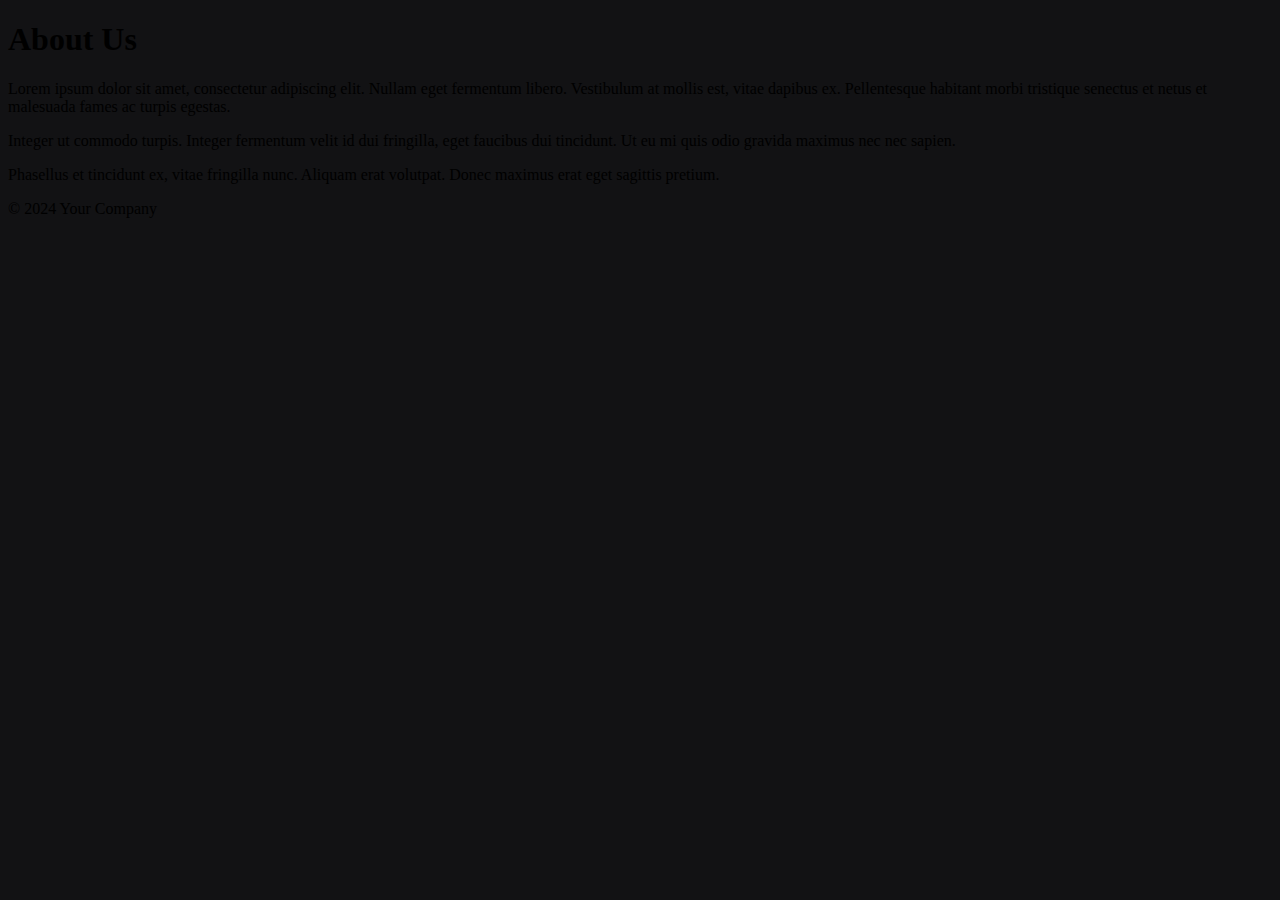
==== html/about.html @ 9ffa8627 "Added the style sheet for card and added the about us screen" ====
<!DOCTYPE html>
<html lang="en">
<head>
    <meta charset="UTF-8">
    <meta name="viewport" content="width=device-width, initial-scale=1.0">
    <title>About Us</title>
    <link rel="stylesheet" href="../css/styles.css">
</head>
<body>
    <header>
        <h1>About Us</h1>
    </header>
    <main>
        <section id="about">
            <div class="about-text">
                <p>Lorem ipsum dolor sit amet, consectetur adipiscing elit. Nullam eget fermentum libero. Vestibulum at mollis est, vitae dapibus ex. Pellentesque habitant morbi tristique senectus et netus et malesuada fames ac turpis egestas.</p>
                <p>Integer ut commodo turpis. Integer fermentum velit id dui fringilla, eget faucibus dui tincidunt. Ut eu mi quis odio gravida maximus nec nec sapien.</p>
                <p>Phasellus et tincidunt ex, vitae fringilla nunc. Aliquam erat volutpat. Donec maximus erat eget sagittis pretium.</p>
            </div>
        </section>
    </main>
    <footer>
        <p>&copy; 2024 Your Company</p>
    </footer>
</body>
</html>
---- css/styles.css ----
body {
    background-color: #121214;
}
#forecast-container{
    display: flex;
    justify-content: center;
    gap: 20px;
 
    
}

#current {
    background-color: white;
    width: 20vw;
    display: grid;
    padding: 1rem;
    border-radius:10px;
    border-style: solid;
    border-width: 2px;
}
#search-container {
    display: flex;
    flex-direction: column;
    align-items: center;
    justify-content: center;
   
    
  }

#current-details {
    display: grid;
    grid-template-columns: 1fr 1fr;
    gap: 0;
    
}

.forecast {
    background-color: white;
    width: 10vw;
    display: grid;
    padding: 1rem;
    border-radius: 20px;
}

.navbar-nav .nav-link.active {
    background-color: #f2db60;
    border-radius: 5px;
    padding: 8px;
    /* Adjust this value to get the desired roundness */
    color: black;
    /* Changes text color */
}

.navbar-nav .nav-item .nav-link {
    color: white
}

.navbar-light .navbar-nav .nav-link:hover {
    color: green;
}

.navbar-light {
    background-color: #121214 !important;

}

.navbar-light .navbar-toggler-icon {
    background-color: white;
    border-color: white;

}

.nav-item-spacing {
    margin-right: 20px;
   
}

.navbar-brand img {
    border-radius: 50%;
  
    width: 40px;

    height: 40px;
  
}


.navbar-brand:not(img) {
    font-family: 'Arial', sans-serif;
    font-weight: bold;
    display: flex;
    align-items: center;
    padding: 10px;
    color: white;
}
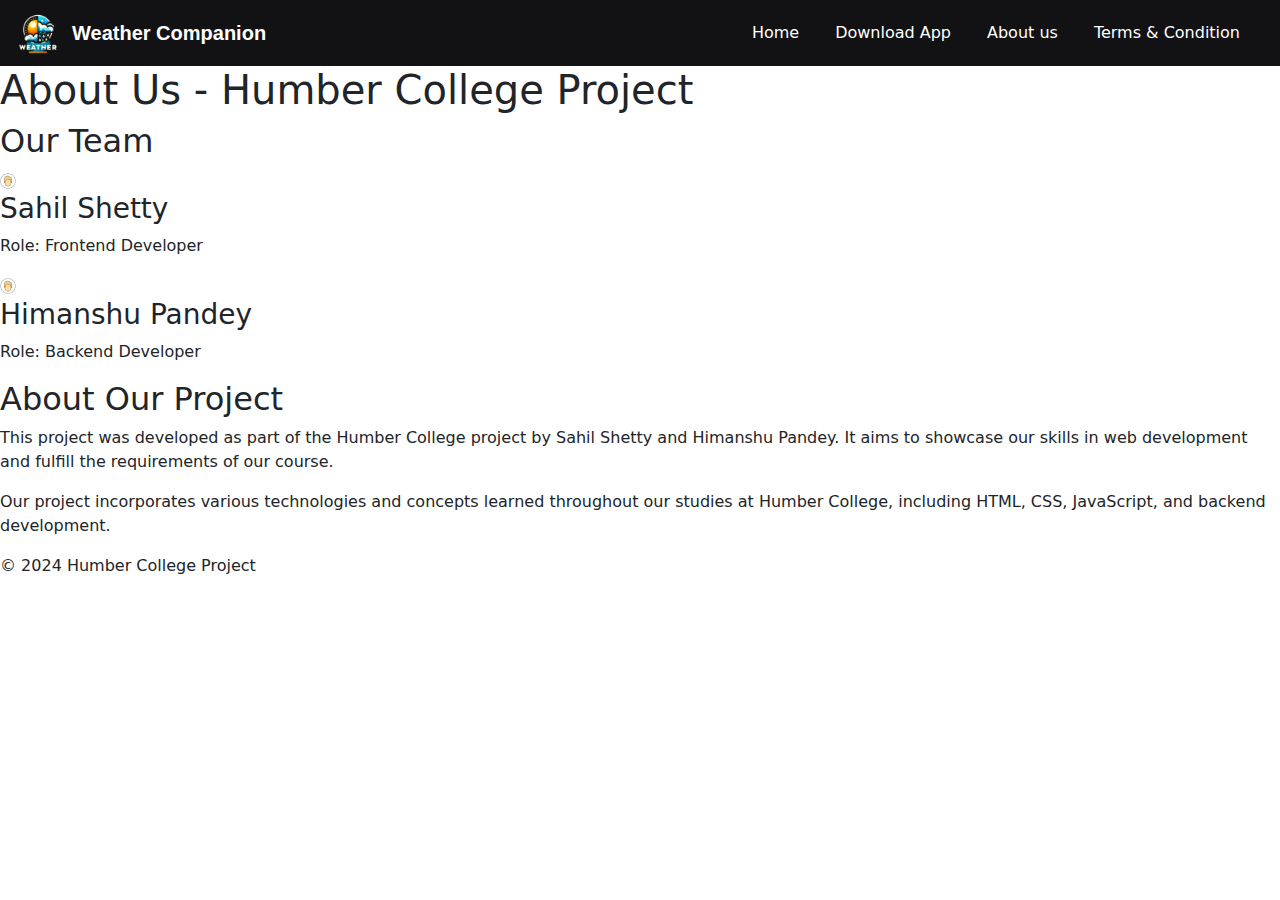
==== commit 282c748f: "Linked the About us sreen" ====
--- a/html/about.html
+++ b/html/about.html
@@ -3,24 +3,75 @@
 <head>
     <meta charset="UTF-8">
     <meta name="viewport" content="width=device-width, initial-scale=1.0">
-    <title>About Us</title>
+    <title>About Us - Humber College Project</title>
     <link rel="stylesheet" href="../css/styles.css">
+    <link
+    href="https://cdn.jsdelivr.net/npm/bootstrap@5.3.3/dist/css/bootstrap.min.css"
+    rel="stylesheet"
+    integrity="sha384-QWTKZyjpPEjISv5WaRU9OFeRpok6YctnYmDr5pNlyT2bRjXh0JMhjY6hW+ALEwIH"
+    crossorigin="anonymous">
 </head>
 <body>
+    <nav class="navbar navbar-expand-lg navbar-light">
+        <div class="container-fluid">
+          <img src="../assets/weather-logo.webp" width="50" height="50"
+            alt="Your Logo">
+          <a class="navbar-brand" href="#">Weather Companion</a>
+          <button class="navbar-toggler" type="button" data-bs-toggle="collapse"
+            data-bs-target="#navbarSupportedContent"
+            aria-controls="navbarSupportedContent" aria-expanded="false"
+            aria-label="Toggle navigation">
+            <span class="navbar-toggler-icon"></span>
+          </button>
+          <div class="collapse navbar-collapse justify-content-end"
+            id="navbarSupportedContent">
+  
+            <ul class="navbar-nav ml-auto">
+             
+                <li class="nav-item nav-item-spacing">
+                    <a class="nav-link" href="#">Home</a>
+                  </li>
+           
+              <li class="nav-item nav-item-spacing">
+                <a class="nav-link" href="#">Download App</a>
+              </li>
+              <li class="nav-item nav-item-spacing">
+                <a class="nav-link" href="about.html">About us</a>
+              </li>
+              <li class="nav-item nav-item-spacing">
+                <a class="nav-link" href="#">Terms & Condition</a>
+              </li>
+            
+            </ul>
+  
+          </div>
+        </div>
+      </nav>
     <header>
-        <h1>About Us</h1>
+        <h1>About Us - Humber College Project</h1>
     </header>
     <main>
+        <section id="team">
+            <h2>Our Team</h2>
+            <div class="team-member">
+                <img src="../assets/avatar.png" alt="Sahil Shetty">
+                <h3>Sahil Shetty</h3>
+                <p>Role: Frontend Developer</p>
+            </div>
+            <div class="team-member">
+                <img src="../assets/avatar.png" alt="Himanshu Pandey">
+                <h3>Himanshu Pandey</h3>
+                <p>Role: Backend Developer</p>
+            </div>
+        </section>
         <section id="about">
-            <div class="about-text">
-                <p>Lorem ipsum dolor sit amet, consectetur adipiscing elit. Nullam eget fermentum libero. Vestibulum at mollis est, vitae dapibus ex. Pellentesque habitant morbi tristique senectus et netus et malesuada fames ac turpis egestas.</p>
-                <p>Integer ut commodo turpis. Integer fermentum velit id dui fringilla, eget faucibus dui tincidunt. Ut eu mi quis odio gravida maximus nec nec sapien.</p>
-                <p>Phasellus et tincidunt ex, vitae fringilla nunc. Aliquam erat volutpat. Donec maximus erat eget sagittis pretium.</p>
-            </div>
+            <h2>About Our Project</h2>
+            <p>This project was developed as part of the Humber College project by Sahil Shetty and Himanshu Pandey. It aims to showcase our skills in web development and fulfill the requirements of our course.</p>
+            <p>Our project incorporates various technologies and concepts learned throughout our studies at Humber College, including HTML, CSS, JavaScript, and backend development.</p>
         </section>
     </main>
     <footer>
-        <p>&copy; 2024 Your Company</p>
+        <p>&copy; 2024 Humber College Project</p>
     </footer>
 </body>
 </html>
--- a/css/styles.css
+++ b/css/styles.css
@@ -5,8 +5,6 @@
     display: flex;
     justify-content: center;
     gap: 20px;
- 
-    
 }
 
 #current {
@@ -40,6 +38,8 @@
     display: grid;
     padding: 1rem;
     border-radius: 20px;
+    border-style: solid;
+    border-width: 2px;
 }
 
 .navbar-nav .nav-link.active {
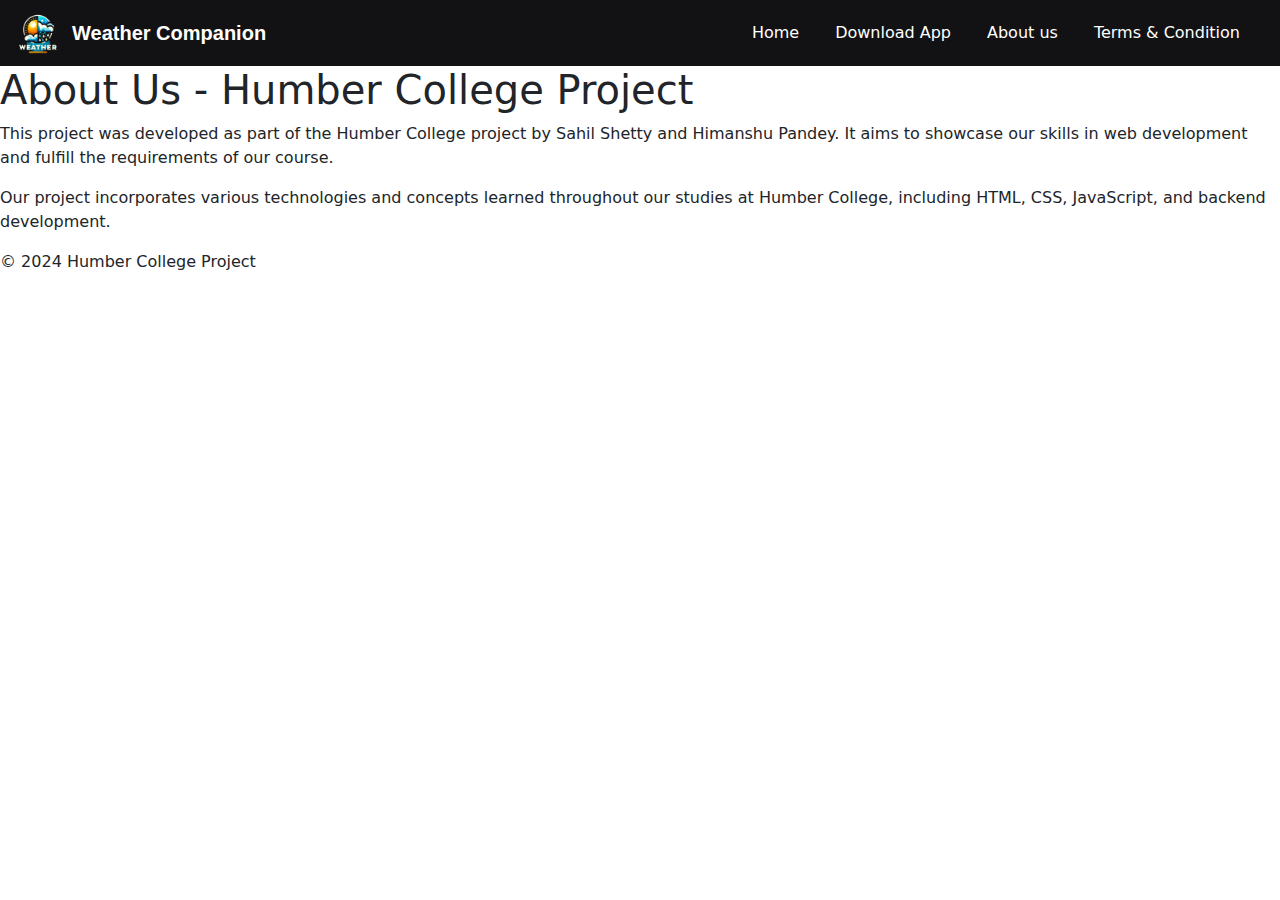
==== commit 6f927f00: "added the readme.md file and changed the style" ====
--- a/html/about.html
+++ b/html/about.html
@@ -29,7 +29,7 @@
             <ul class="navbar-nav ml-auto">
              
                 <li class="nav-item nav-item-spacing">
-                    <a class="nav-link" href="#">Home</a>
+                    <a class="nav-link" href="../html/index.html">Home</a>
                   </li>
            
               <li class="nav-item nav-item-spacing">
@@ -51,21 +51,9 @@
         <h1>About Us - Humber College Project</h1>
     </header>
     <main>
-        <section id="team">
-            <h2>Our Team</h2>
-            <div class="team-member">
-                <img src="../assets/avatar.png" alt="Sahil Shetty">
-                <h3>Sahil Shetty</h3>
-                <p>Role: Frontend Developer</p>
-            </div>
-            <div class="team-member">
-                <img src="../assets/avatar.png" alt="Himanshu Pandey">
-                <h3>Himanshu Pandey</h3>
-                <p>Role: Backend Developer</p>
-            </div>
-        </section>
+        
         <section id="about">
-            <h2>About Our Project</h2>
+          
             <p>This project was developed as part of the Humber College project by Sahil Shetty and Himanshu Pandey. It aims to showcase our skills in web development and fulfill the requirements of our course.</p>
             <p>Our project incorporates various technologies and concepts learned throughout our studies at Humber College, including HTML, CSS, JavaScript, and backend development.</p>
         </section>
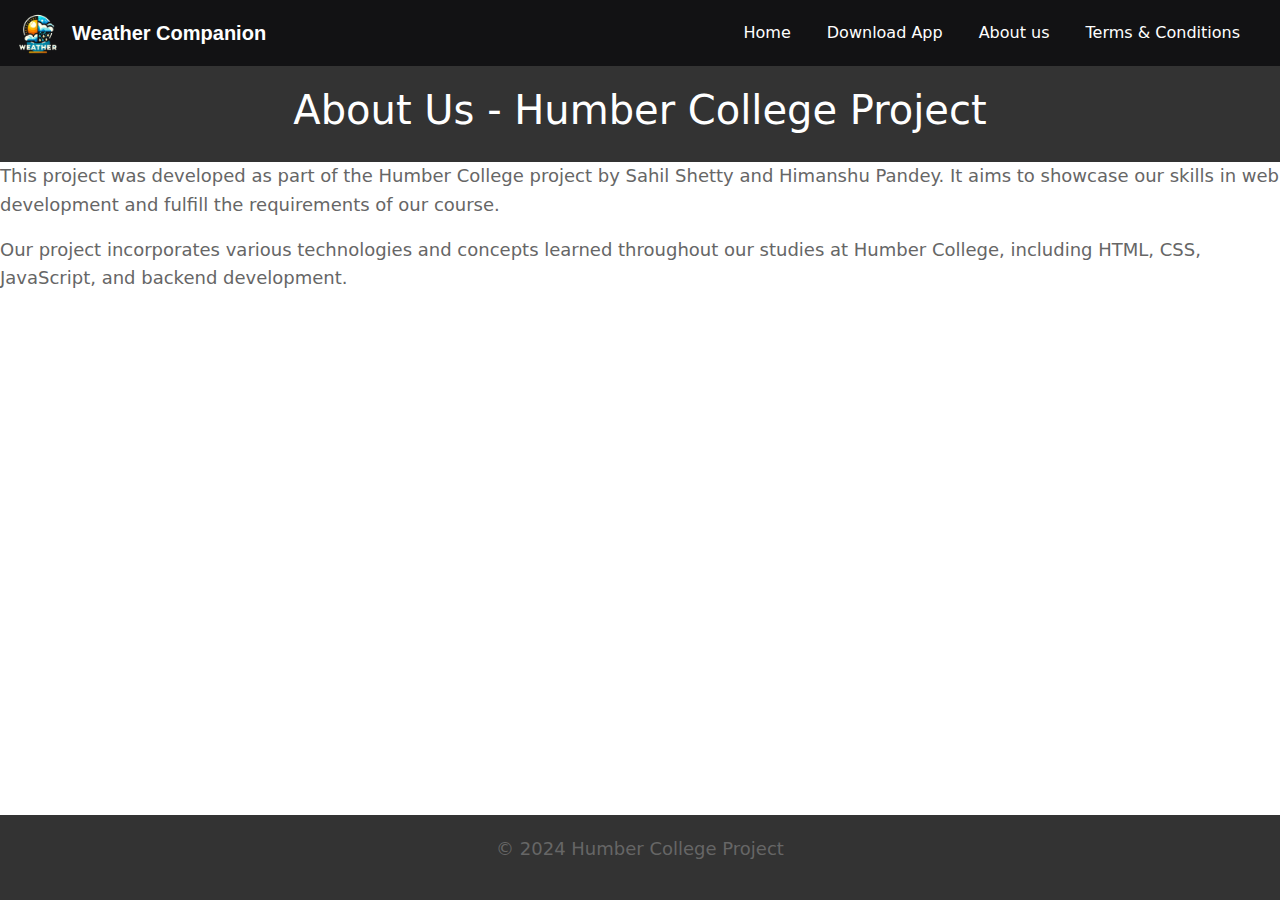
==== commit 83c4621d: "bug fixes" ====
--- a/html/about.html
+++ b/html/about.html
@@ -12,41 +12,41 @@
     crossorigin="anonymous">
 </head>
 <body>
-    <nav class="navbar navbar-expand-lg navbar-light">
-        <div class="container-fluid">
-          <img src="../assets/weather-logo.webp" width="50" height="50"
-            alt="Your Logo">
-          <a class="navbar-brand" href="#">Weather Companion</a>
-          <button class="navbar-toggler" type="button" data-bs-toggle="collapse"
-            data-bs-target="#navbarSupportedContent"
-            aria-controls="navbarSupportedContent" aria-expanded="false"
-            aria-label="Toggle navigation">
-            <span class="navbar-toggler-icon"></span>
-          </button>
-          <div class="collapse navbar-collapse justify-content-end"
-            id="navbarSupportedContent">
-  
-            <ul class="navbar-nav ml-auto">
-             
-                <li class="nav-item nav-item-spacing">
-                    <a class="nav-link" href="../html/index.html">Home</a>
-                  </li>
-           
-              <li class="nav-item nav-item-spacing">
-                <a class="nav-link" href="#">Download App</a>
+  <nav class="navbar navbar-expand-lg navbar-light">
+    <div class="container-fluid">
+      <img src="../assets/weather-logo.webp" width="50" height="50"
+        alt="Your Logo">
+      <a class="navbar-brand" href="#">Weather Companion</a>
+      <button class="navbar-toggler" type="button" data-bs-toggle="collapse"
+        data-bs-target="#navbarSupportedContent"
+        aria-controls="navbarSupportedContent" aria-expanded="false"
+        aria-label="Toggle navigation">
+        <span class="navbar-toggler-icon"></span>
+      </button>
+      <div class="collapse navbar-collapse justify-content-end"
+        id="navbarSupportedContent">
+
+        <ul class="navbar-nav ml-auto">
+         
+            <li class="nav-item nav-item-spacing">
+                <a class="nav-link" href="index.html">Home</a>
               </li>
-              <li class="nav-item nav-item-spacing">
-                <a class="nav-link" href="about.html">About us</a>
-              </li>
-              <li class="nav-item nav-item-spacing">
-                <a class="nav-link" href="#">Terms & Condition</a>
-              </li>
-            
-            </ul>
-  
-          </div>
-        </div>
-      </nav>
+       
+          <li class="nav-item nav-item-spacing">
+            <a class="nav-link" href="#">Download App</a>
+          </li>
+          <li class="nav-item nav-item-spacing">
+            <a class="nav-link" href="about.html">About us</a>
+          </li>
+          <li class="nav-item nav-item-spacing">
+            <a class="nav-link" href="terms.html">Terms & Conditions</a>
+          </li>
+        
+        </ul>
+
+      </div>
+    </div>
+  </nav>
     <header>
         <h1>About Us - Humber College Project</h1>
     </header>
--- a/css/styles.css
+++ b/css/styles.css
@@ -9,9 +9,9 @@
 
 #current {
     background-color: white;
-    width: 20vw;
+    /* width: 20vw; */
     display: grid;
-    padding: 1rem;
+    padding: 2rem;
     border-radius:10px;
     border-style: solid;
     border-width: 2px;
@@ -21,8 +21,8 @@
     flex-direction: column;
     align-items: center;
     justify-content: center;
-   
-    
+   margin: 4rem;
+   gap: 40px;    
   }
 
 #current-details {
@@ -34,9 +34,9 @@
 
 .forecast {
     background-color: white;
-    width: 10vw;
+    /* width: 15vw; */
     display: grid;
-    padding: 1rem;
+    padding: 2rem;
     border-radius: 20px;
     border-style: solid;
     border-width: 2px;
@@ -93,3 +93,123 @@
     padding: 10px;
     color: white;
 }
+
+.forecast-condition-icon,
+#current-condition-icon {
+    height: 50px;
+    width: 50px;
+}
+.condition-container {
+    display: flex;
+    align-items: center;
+    justify-content: space-between;
+    gap: 10px;
+}
+#city-input {
+    padding: 1rem 2rem;
+    border-radius: 20px;
+}
+.forecast-condition {
+    font-size: large;
+    font-weight: 600;
+}
+#current-condition {
+    font-size: large;
+    font-weight: 600;
+}
+#current-temp {
+    font-size: xx-large;
+    font-weight: 600;
+}
+p {
+    font-size: large;
+}
+p {
+    font-size: large;
+}
+
+header, footer {
+    background-color: #333;
+    color: white;
+    text-align: center;
+    padding: 20px 0;
+}
+
+.about-text {
+    max-width: 600px;
+    margin: 0 auto;
+    text-align: justify;
+    padding: 20px;
+}
+
+footer {
+    position: fixed;
+    bottom: 0;
+    width: 100%;
+}
+
+
+.container {
+    max-width: 800px;
+    margin: 50px auto;
+    padding: 20px;
+    background-color: #fff;
+    border-radius: 10px;
+    box-shadow: 0 0 20px rgba(0, 0, 0, 0.1);
+}
+
+h1 {
+    text-align: center;
+    color: #333;
+}
+
+.content {
+    padding: 20px;
+    border-top: 2px solid #ccc;
+}
+
+p {
+    line-height: 1.6;
+    color: #666;
+}
+
+/* Fancy Styling */
+.container {
+    position: relative;
+    overflow: hidden;
+}
+
+.container:before {
+    content: "";
+    position: absolute;
+    top: 0;
+    left: 0;
+    width: 100%;
+    height: 100%;
+    background: linear-gradient(to bottom, rgba(255, 255, 255, 0) 0%, #fff 50%, rgba(255, 255, 255, 0) 100%);
+    pointer-events: none;
+}
+
+#terms-container {
+    background-color: #fff;
+    border-radius: 10px;
+    box-shadow: 0 0 20px rgba(0, 0, 0, 0.1);
+    padding: 20px;
+    margin: 50px auto;
+    max-width: 800px;
+}
+
+#terms-container h1 {
+    text-align: center;
+    color: #333;
+}
+
+#terms-container .content {
+    border-top: 2px solid #ccc;
+    padding-top: 20px;
+}
+
+#terms-container p {
+    line-height: 1.6;
+    color: #666;
+}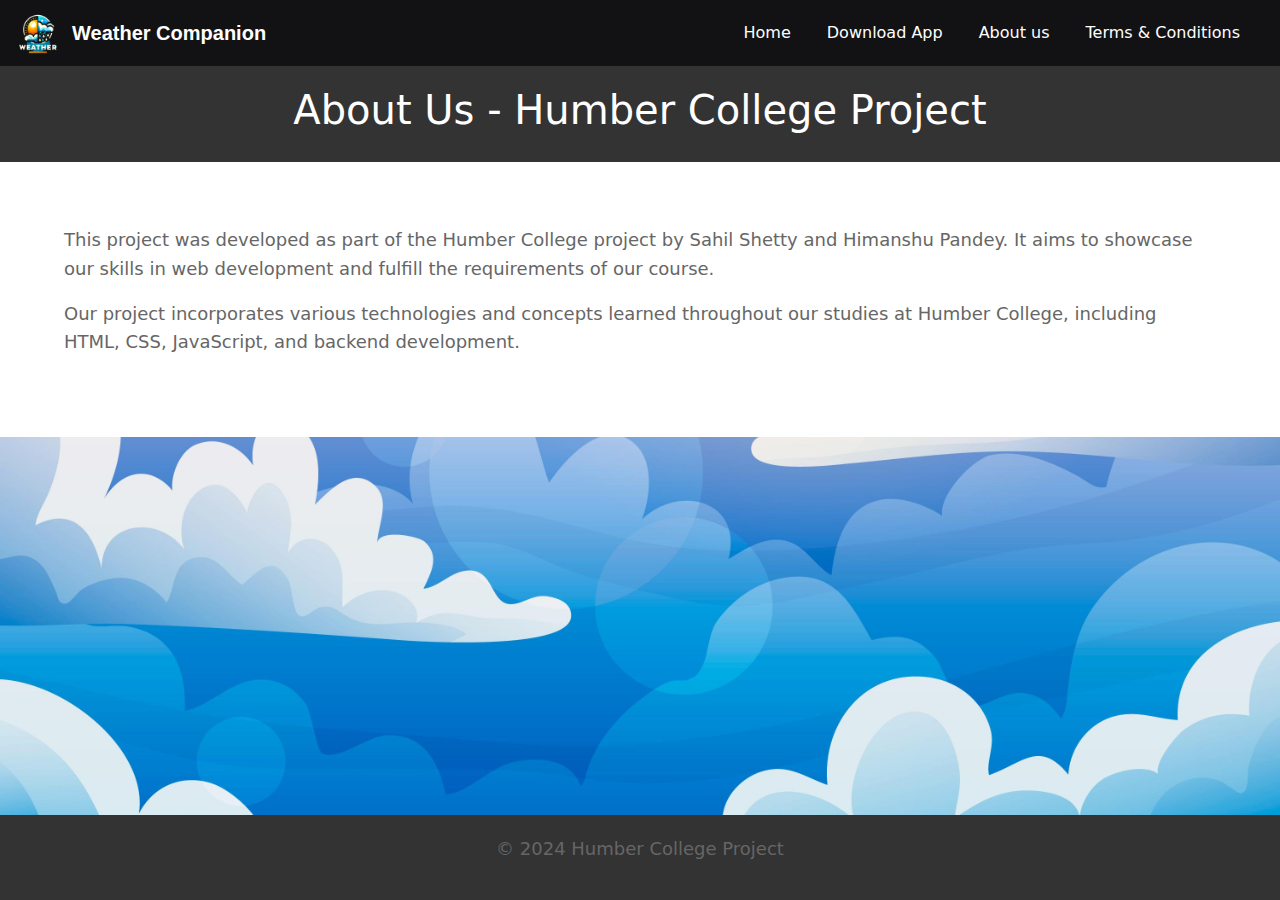
==== commit edae6ac5: "Added the download Screen" ====
--- a/html/about.html
+++ b/html/about.html
@@ -14,39 +14,31 @@
 <body>
   <nav class="navbar navbar-expand-lg navbar-light">
     <div class="container-fluid">
-      <img src="../assets/weather-logo.webp" width="50" height="50"
-        alt="Your Logo">
-      <a class="navbar-brand" href="#">Weather Companion</a>
-      <button class="navbar-toggler" type="button" data-bs-toggle="collapse"
-        data-bs-target="#navbarSupportedContent"
-        aria-controls="navbarSupportedContent" aria-expanded="false"
-        aria-label="Toggle navigation">
-        <span class="navbar-toggler-icon"></span>
-      </button>
-      <div class="collapse navbar-collapse justify-content-end"
-        id="navbarSupportedContent">
-
-        <ul class="navbar-nav ml-auto">
-         
-            <li class="nav-item nav-item-spacing">
-                <a class="nav-link" href="index.html">Home</a>
-              </li>
-       
-          <li class="nav-item nav-item-spacing">
-            <a class="nav-link" href="#">Download App</a>
-          </li>
-          <li class="nav-item nav-item-spacing">
-            <a class="nav-link" href="about.html">About us</a>
-          </li>
-          <li class="nav-item nav-item-spacing">
-            <a class="nav-link" href="terms.html">Terms & Conditions</a>
-          </li>
-        
-        </ul>
-
-      </div>
+        <img src="../assets/weather-logo.webp" width="50" height="50" alt="Your Logo">
+        <a class="navbar-brand" href="#">Weather Companion</a>
+        <button class="navbar-toggler" type="button" data-bs-toggle="collapse"
+            data-bs-target="#navbarSupportedContent" aria-controls="navbarSupportedContent"
+            aria-expanded="false" aria-label="Toggle navigation">
+            <span class="navbar-toggler-icon"></span>
+        </button>
+        <div class="collapse navbar-collapse justify-content-end" id="navbarSupportedContent">
+            <ul class="navbar-nav ml-auto">
+                <li class="nav-item nav-item-spacing">
+                    <a class="nav-link" href="index.html">Home</a>
+                </li>
+                <li class="nav-item nav-item-spacing">
+                    <a class="nav-link" href="download.html">Download App</a>
+                </li>
+                <li class="nav-item nav-item-spacing">
+                    <a class="nav-link" href="about.html">About us</a>
+                </li>
+                <li class="nav-item nav-item-spacing">
+                    <a class="nav-link" href="terms.html">Terms & Conditions</a>
+                </li>
+            </ul>
+        </div>
     </div>
-  </nav>
+</nav>
     <header>
         <h1>About Us - Humber College Project</h1>
     </header>
--- a/css/styles.css
+++ b/css/styles.css
@@ -15,6 +15,7 @@
     border-radius:10px;
     border-style: solid;
     border-width: 2px;
+    opacity: 0.9;
 }
 #search-container {
     display: flex;
@@ -40,6 +41,7 @@
     border-radius: 20px;
     border-style: solid;
     border-width: 2px;
+    opacity: 0.9;
 }
 
 .navbar-nav .nav-link.active {
@@ -108,6 +110,8 @@
 #city-input {
     padding: 1rem 2rem;
     border-radius: 20px;
+    opacity: 0.9;
+    font-size: larger;
 }
 .forecast-condition {
     font-size: large;
@@ -139,7 +143,11 @@
     max-width: 600px;
     margin: 0 auto;
     text-align: justify;
-    padding: 20px;
+    padding: 40.px;
+}
+#about{
+background-color: #ffff;
+padding: 4rem;
 }
 
 footer {
@@ -148,6 +156,14 @@
     width: 100%;
 }
 
+body {
+    margin: 0;
+    font-family: Arial, sans-serif;
+    background-color: #f2f2f2;
+    background-image: url('../assets/bg.jpg');
+    background-position: top;
+    background-size: cover;
+}
 
 .container {
     max-width: 800px;
